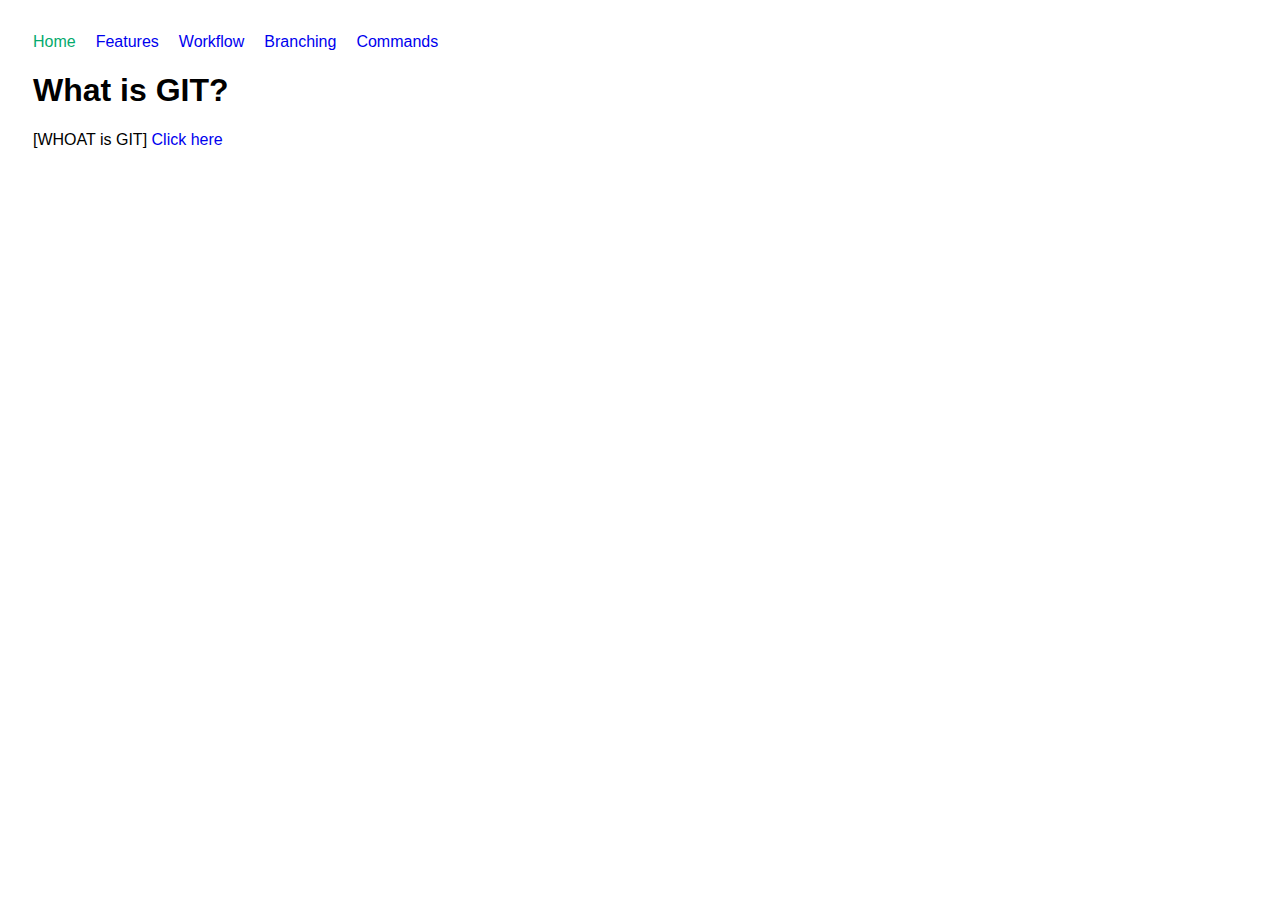
==== index.html @ ec319c6e "second commit" ====
<!DOCTYPE html>
<html>
<head>
<title>GIT leerning</title>
<link rel="stylesheet" href="style.css">
</head>
<body>
<ul>
	<li><a href="index.html" class ="active">Home</a></li>
	<li><a href="features.html" class ="">Features</a></li>
	<li><a href="workflow.html" class ="">Workflow</a></li>
	<li><a href="branches.html" class ="">Branching</a></li>
	<li><a href="commands.html" class ="">Commands</a></li>		
</ul>
<h1>What is GIT?</h1>
<p>[WHOAT is GIT] <a href="https://www.simplilearn.com/tutorials/git-tutorial/what-is-git#what_is_git" target="_blank">Click here</p>

</body>
</html>
---- style.css ----
body { font-family: "Roboto",sans-serif !important; padding: 25px;}

.d-flex {
	displaay: flex;
}

ul {
display: flex;
justify-content: flex-start;
list-style: none;
margin: 0;
padding: 0}
li {
	margin-right: 20px
}
a {
text-decoration: none
}

a.active { color: #04AA6D!important}
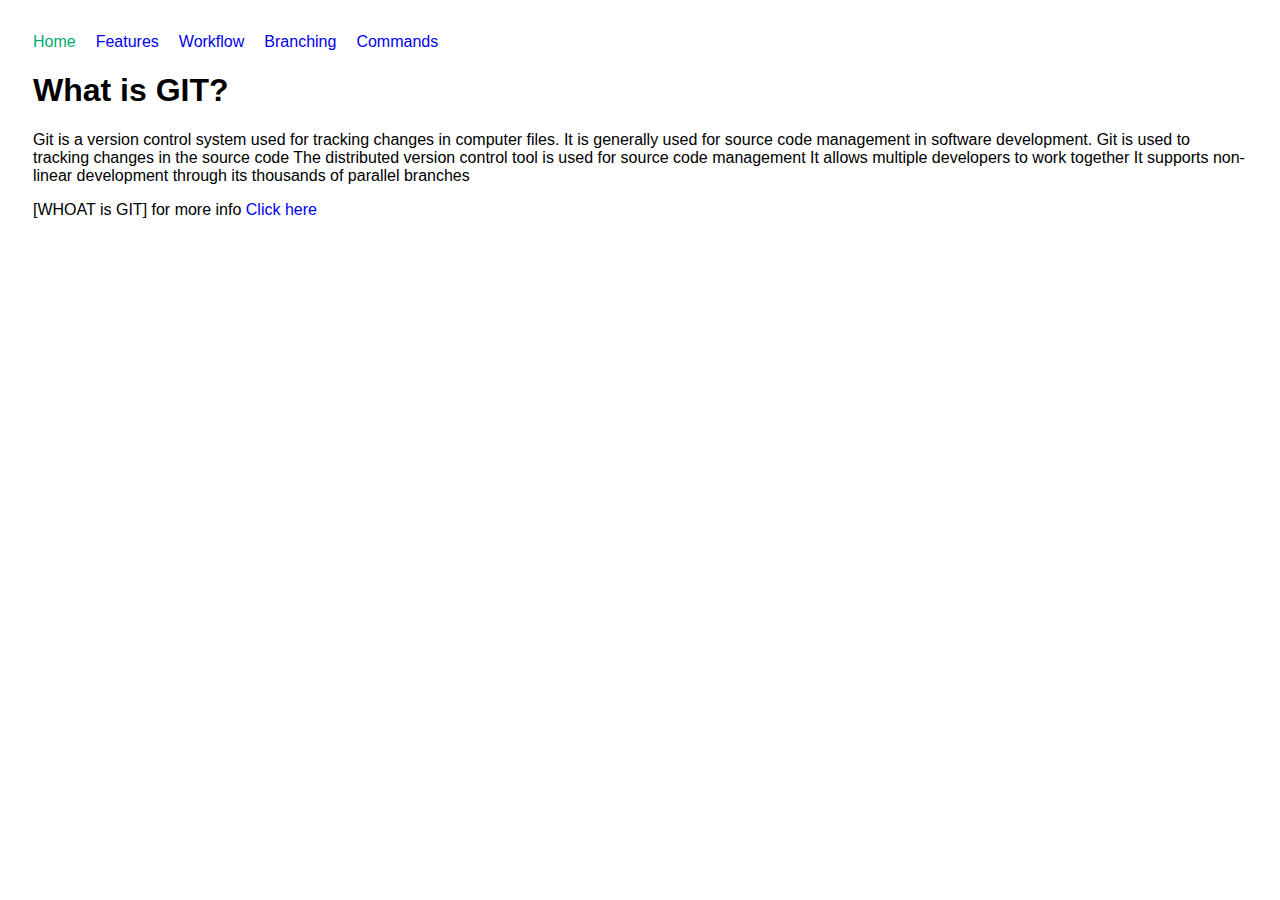
==== commit f5e044b4: "Added Description" ====
--- a/index.html
+++ b/index.html
@@ -13,7 +13,16 @@
 	<li><a href="commands.html" class ="">Commands</a></li>		
 </ul>
 <h1>What is GIT?</h1>
-<p>[WHOAT is GIT] <a href="https://www.simplilearn.com/tutorials/git-tutorial/what-is-git#what_is_git" target="_blank">Click here</p>
+<p>
+Git is a version control system used for tracking changes in computer files. It is generally used for source code management in software development.
+
+Git is used to tracking changes in the source code
+The distributed version control tool is used for source code management
+It allows multiple developers to work together
+It supports non-linear development through its thousands of parallel branches
+</p>
+
+<p>[WHOAT is GIT] for more info <a href="https://www.simplilearn.com/tutorials/git-tutorial/what-is-git#what_is_git" target="_blank">Click here</p>
 
 </body>
 </html>
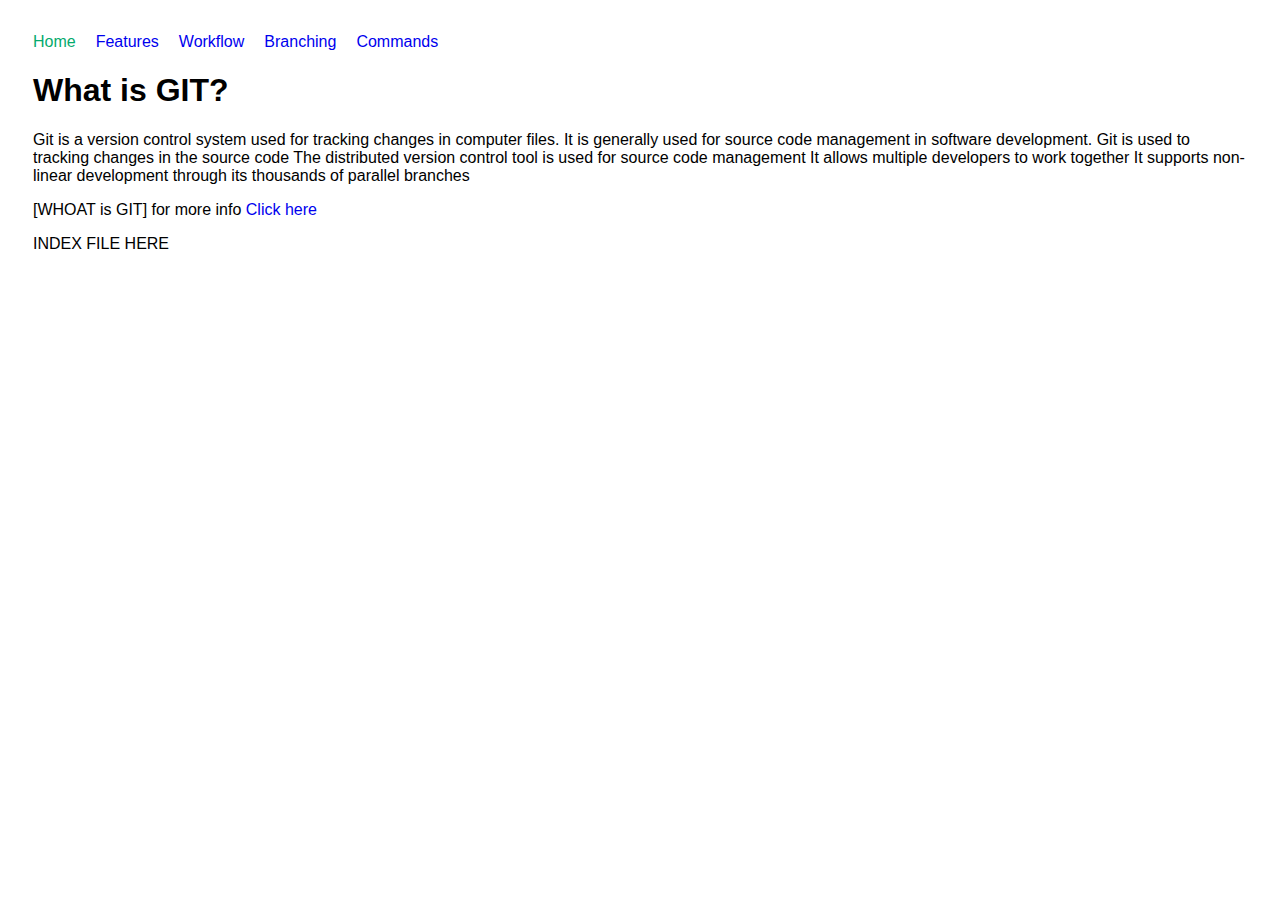
==== commit e1803d17: "Changes in Index File" ====
--- a/index.html
+++ b/index.html
@@ -22,7 +22,10 @@
 It supports non-linear development through its thousands of parallel branches
 </p>
 
-<p>[WHOAT is GIT] for more info <a href="https://www.simplilearn.com/tutorials/git-tutorial/what-is-git#what_is_git" target="_blank">Click here</p>
+<p>[WHOAT is GIT] for more info <a href="https://www.simplilearn.com/tutorials/git-tutorial/what-is-git#what_is_git" target="_blank">Click here</a></p>
+
+<p>INDEX FILE HERE</p>
+
 
 </body>
 </html>
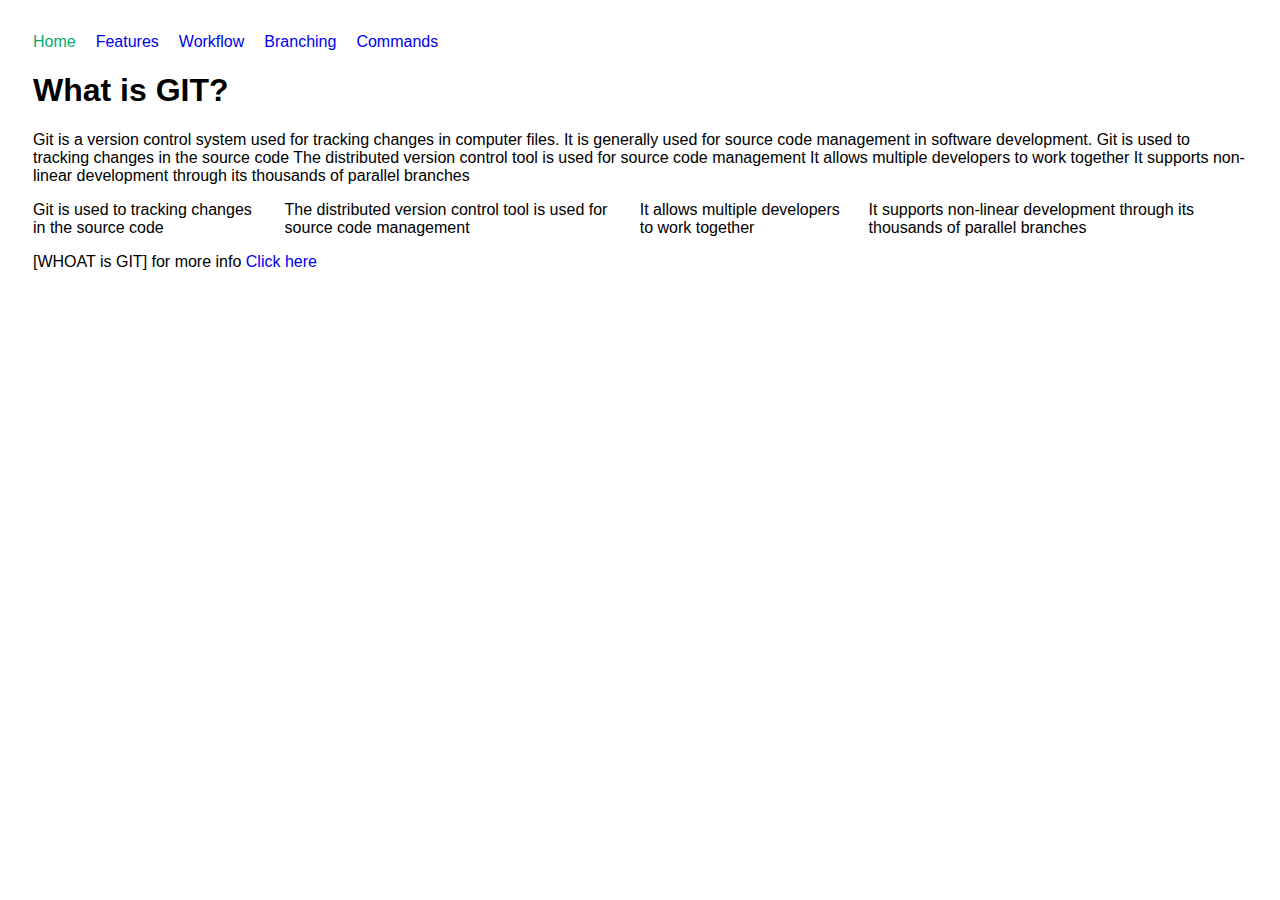
==== commit d853b261: "Added List of Git" ====
--- a/index.html
+++ b/index.html
@@ -22,10 +22,14 @@
 It supports non-linear development through its thousands of parallel branches
 </p>
 
-<p>[WHOAT is GIT] for more info <a href="https://www.simplilearn.com/tutorials/git-tutorial/what-is-git#what_is_git" target="_blank">Click here</a></p>
+<ul>
+	<li>Git is used to tracking changes in the source code</li>
+	<li>The distributed version control tool is used for source code management</li>
+	<li>It allows multiple developers to work together</li>
+	<li>It supports non-linear development through its thousands of parallel branches</li>
+</ul>
 
-<p>INDEX FILE HERE</p>
-
+<p>[WHOAT is GIT] for more info <a href="https://www.simplilearn.com/tutorials/git-tutorial/what-is-git#what_is_git" target="_blank">Click here</p>
 
 </body>
 </html>
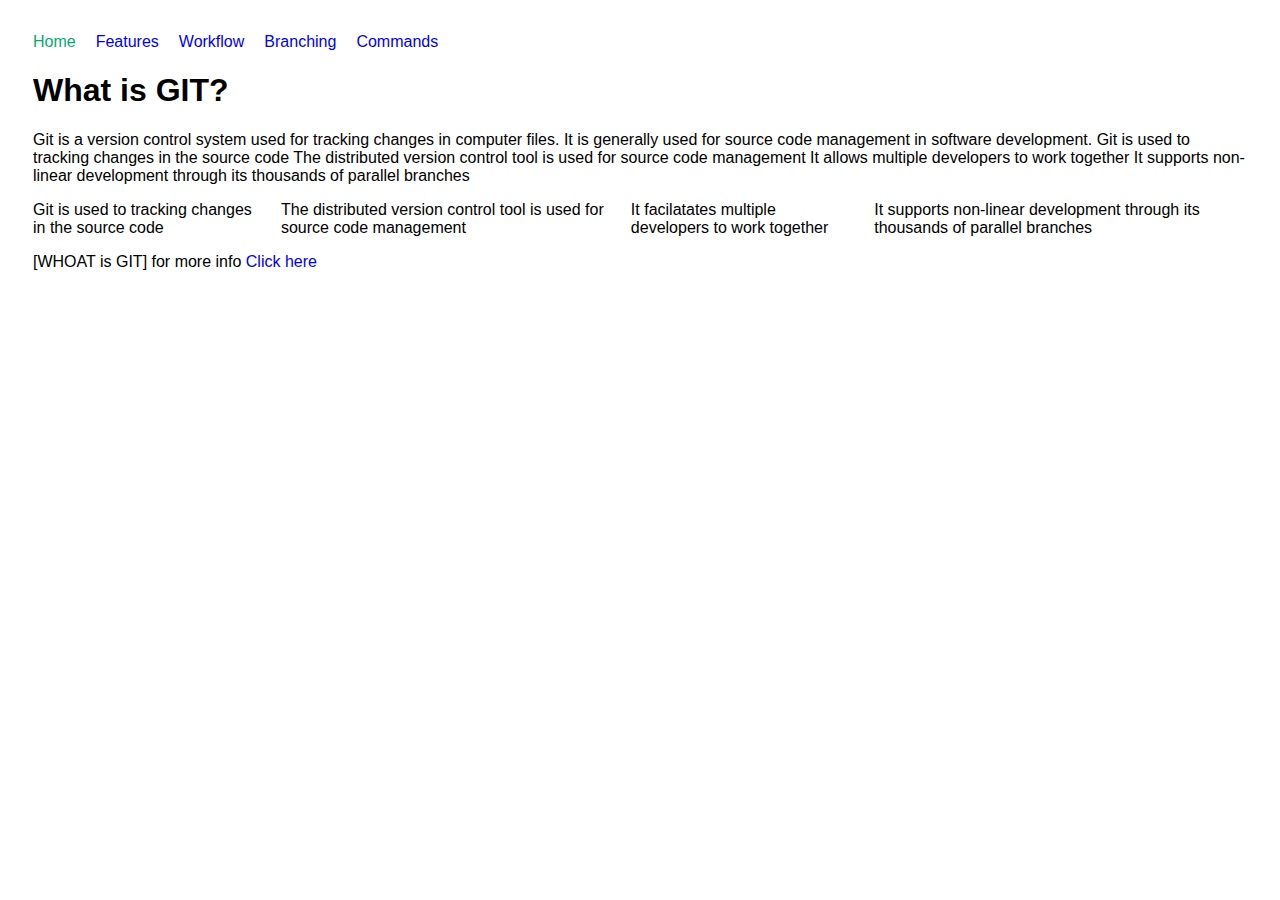
==== commit d39aab61: "Line 28 changed" ====
--- a/index.html
+++ b/index.html
@@ -25,7 +25,7 @@
 <ul>
 	<li>Git is used to tracking changes in the source code</li>
 	<li>The distributed version control tool is used for source code management</li>
-	<li>It allows multiple developers to work together</li>
+	<li>It facilatates multiple developers to work together</li>
 	<li>It supports non-linear development through its thousands of parallel branches</li>
 </ul>
 
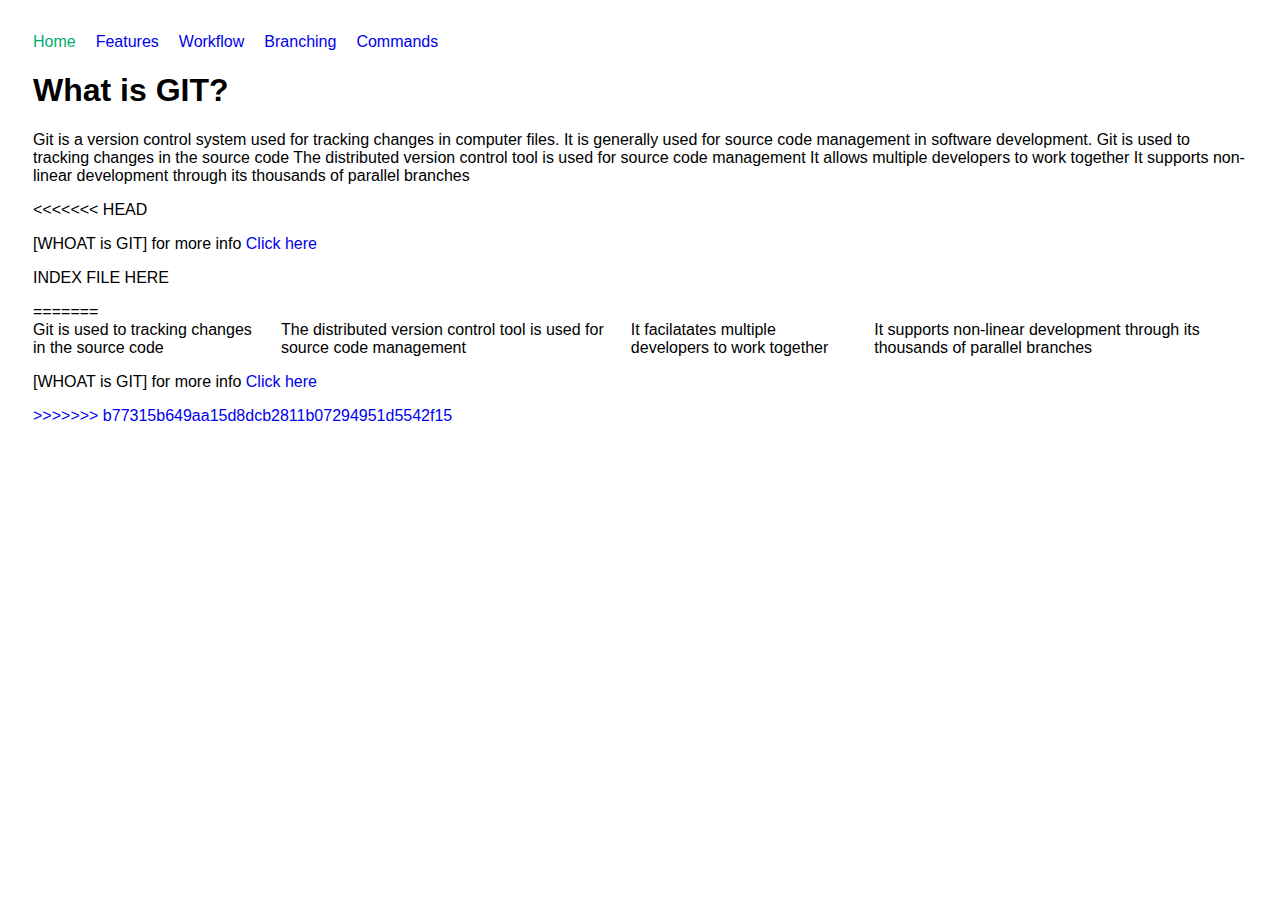
==== commit 76a4ec63: "Resolved Conflict in Index File, Made Changes to Branches File" ====
--- a/index.html
+++ b/index.html
@@ -22,6 +22,12 @@
 It supports non-linear development through its thousands of parallel branches
 </p>
 
+<<<<<<< HEAD
+<p>[WHOAT is GIT] for more info <a href="https://www.simplilearn.com/tutorials/git-tutorial/what-is-git#what_is_git" target="_blank">Click here</a></p>
+
+<p>INDEX FILE HERE</p>
+
+=======
 <ul>
 	<li>Git is used to tracking changes in the source code</li>
 	<li>The distributed version control tool is used for source code management</li>
@@ -30,6 +36,7 @@
 </ul>
 
 <p>[WHOAT is GIT] for more info <a href="https://www.simplilearn.com/tutorials/git-tutorial/what-is-git#what_is_git" target="_blank">Click here</p>
+>>>>>>> b77315b649aa15d8dcb2811b07294951d5542f15
 
 </body>
 </html>
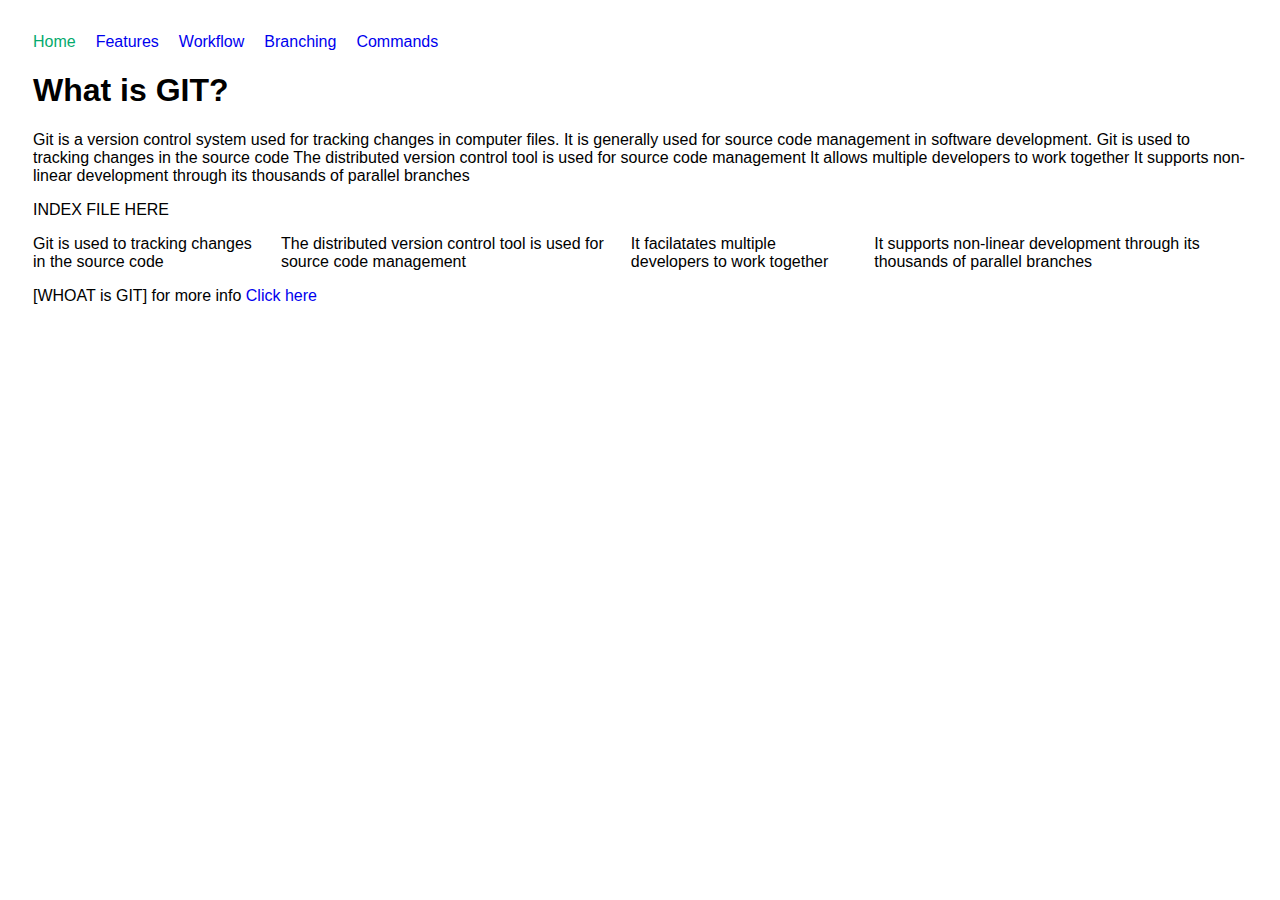
==== commit e97b99b0: "Added the closing tag as suggested" ====
--- a/index.html
+++ b/index.html
@@ -22,12 +22,8 @@
 It supports non-linear development through its thousands of parallel branches
 </p>
 
-<<<<<<< HEAD
-<p>[WHOAT is GIT] for more info <a href="https://www.simplilearn.com/tutorials/git-tutorial/what-is-git#what_is_git" target="_blank">Click here</a></p>
-
 <p>INDEX FILE HERE</p>
 
-=======
 <ul>
 	<li>Git is used to tracking changes in the source code</li>
 	<li>The distributed version control tool is used for source code management</li>
@@ -35,8 +31,7 @@
 	<li>It supports non-linear development through its thousands of parallel branches</li>
 </ul>
 
-<p>[WHOAT is GIT] for more info <a href="https://www.simplilearn.com/tutorials/git-tutorial/what-is-git#what_is_git" target="_blank">Click here</p>
->>>>>>> b77315b649aa15d8dcb2811b07294951d5542f15
+<p>[WHOAT is GIT] for more info <a href="https://www.simplilearn.com/tutorials/git-tutorial/what-is-git#what_is_git" target="_blank">Click here</a></p>
 
 </body>
 </html>
